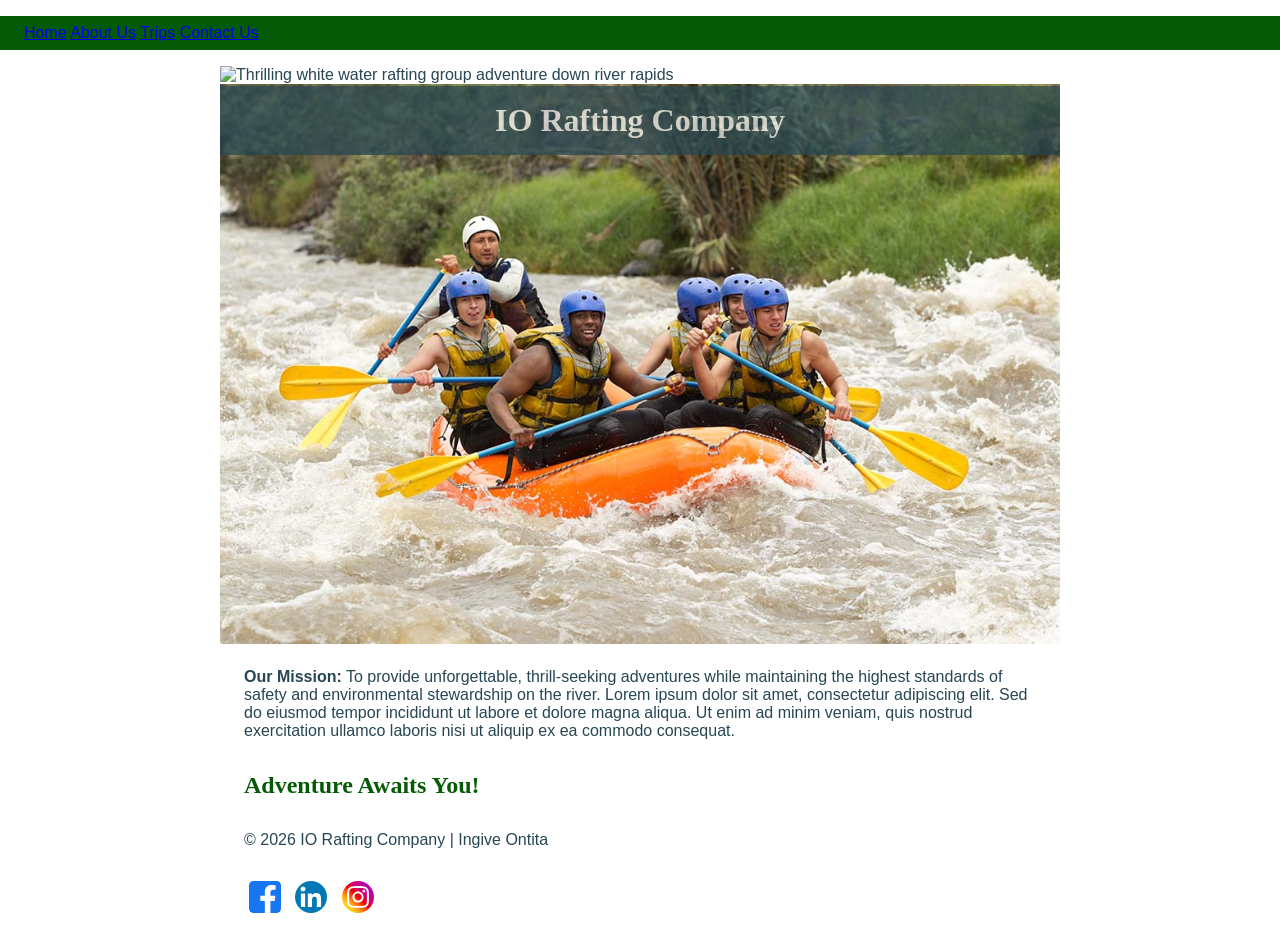
==== wwr/about.html @ 159ee77a "logo remain" ====
<!DOCTYPE html>
<html lang="en">

<head>
    <meta charset="UTF-8">
    <meta name="viewport" content="width=device-width, initial-scale=1.0">
    <meta name="description"
      content="Discover the story, mission, and passionate team behind IO Rafting Company, delivering exceptional river rafting experiences.">
    <meta name="author" content="Ingive Ontita">
    <title>About Us | IO Rafting Company</title>
    <link rel="stylesheet" href="styles/rafting.css">
</head>

<body>
    <header>
        <nav>
            <a href="index.html">Home</a>
            <a href="about.html">About Us</a>
            <a href="trips.html">Trips</a>
            <a href="contact.html">Contact Us</a>
        </nav>
    </header>

    <main>
        <div class="hero">
            <img src="images/rafting.jpg"
              alt="Thrilling white water rafting group adventure down river rapids">
            <h1>IO Rafting Company</h1>

            <img src="images/happy.jpg"
              alt="Smiling clients wearing helmets and life jackets after an exciting trip">
            <p>
                <strong>Our Mission:</strong> To provide unforgettable, thrill-seeking adventures
                while
                maintaining the highest standards of safety and environmental stewardship on the
                river.
                Lorem ipsum dolor sit amet, consectetur adipiscing elit. Sed do eiusmod tempor
                incididunt ut labore et dolore magna aliqua. Ut enim ad minim veniam, quis nostrud
                exercitation ullamco laboris nisi ut aliquip ex ea commodo consequat.
            </p>
        </div>

        <section>
            <h2>Adventure Awaits You!</h2>
        </section>
    </main>

    <footer>
        <p>&copy; 2026 IO Rafting Company | Ingive Ontita</p>
        <nav class="socialmedia">
            <a href="https://facebook.com"></a>
            <img src="images/facebook.svg" alt="Facebook Icon">
            </a>
            <a href="https://linkedin.com"></a>
            <img src="images/linkedin.svg" alt="LinkedIn Icon">
            </a>
            <a href="https://instagram.com"></a>
            <img src="images/instagram.svg" alt="Instagram Icon">
            </a>
        </nav>
    </footer>
</body>

</html>
---- wwr/styles/rafting.css ----
:root {
    --primary-color: #055a05;
    /* forest green */
    --secondary-color: #f4a261;
    /* warm sand */
    --accent1-color: #264653;
    /* dark slate blue */
    --accent2-color: #e9c46a;
    /* light golden yellow */
    --heading-font: "Times New Roman", " Georgia", serif;
    --body-font: Arial, Helvetica, sans-serif;
}

header {
    background-color: var(--primary-color);
    color: var(--accent2-color);
}

* {
    margin: 0;
    padding: 0;
    box-sizing: border-box;
}

body {
    font-family: var(--body-font);
    color: var(--accent1-color);
}

boder,
main,
footer {
    width: 840px;
    margin: 0 auto;
}

h1,
h2 {
    font-family: var(--heading-font);
    color: var(--primary-color);
}

nav,
p,
section,
article {
    margin: 16px;
    padding: 8px;
}

.socialmedia a {
    text-decoration: none;
}

.hero {
    position: relative;
}

.hero img {
    display: block;
    width: 100%;
    height: auto;
}

h1 {
    position: absolute;
    top: 20px;
    width: 100%;
    padding: 16px;
    text-align: center;
    opacity: 0.7;
    background-color: var(--accent1-color);
    color: #fff;
    /* white text - make sure there is contrast with the background-color */
}

.hero article img {
    float: right;
    width: 125px;
}

.socialmedia img {
    width: 32px;
    height: 32px;
    margin: 0 5px;
    /* Adds a small gap on the left and right of each icon */
    border-radius: 4px;
    /* Gently rounds the sharp corners of the icons */
}

/* Makes the icon fade slightly when hovered over */
.socialmedia img:hover {
    opacity: 0.8;
}
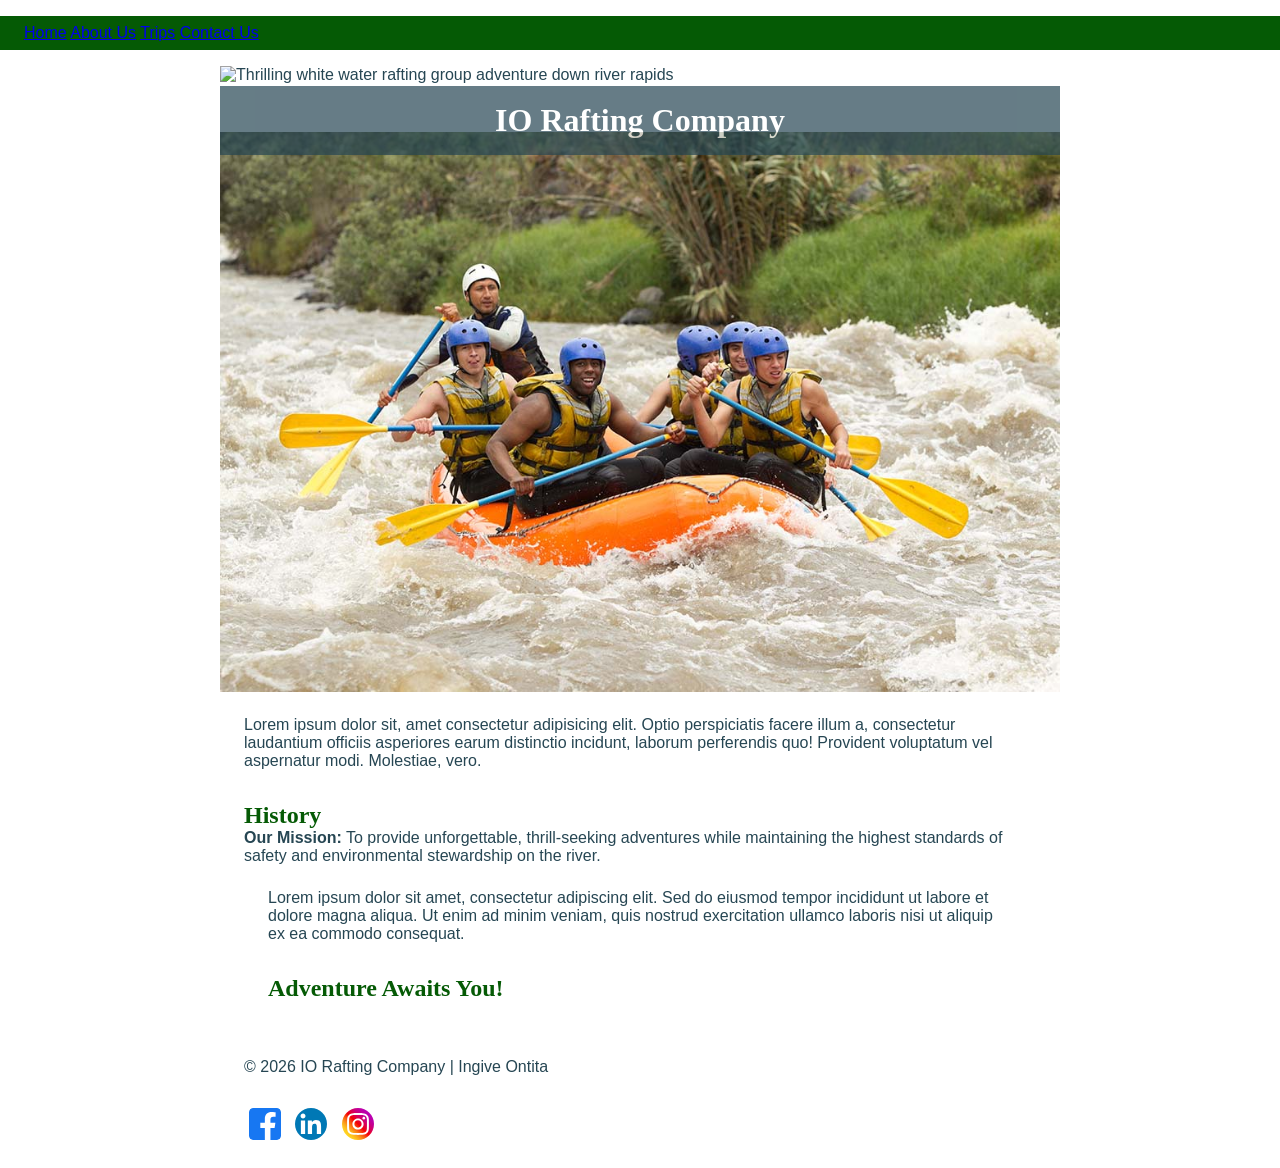
==== commit 6707cc12: "fixed logo" ====
--- a/wwr/about.html
+++ b/wwr/about.html
@@ -26,23 +26,29 @@
             <img src="images/rafting.jpg"
               alt="Thrilling white water rafting group adventure down river rapids">
             <h1>IO Rafting Company</h1>
-
+            <article></article>
             <img src="images/happy.jpg"
               alt="Smiling clients wearing helmets and life jackets after an exciting trip">
-            <p>
-                <strong>Our Mission:</strong> To provide unforgettable, thrill-seeking adventures
-                while
-                maintaining the highest standards of safety and environmental stewardship on the
-                river.
-                Lorem ipsum dolor sit amet, consectetur adipiscing elit. Sed do eiusmod tempor
+            <p> Lorem ipsum dolor sit, amet consectetur adipisicing elit. Optio perspiciatis facere
+                illum a, consectetur laudantium officiis asperiores earum distinctio incidunt,
+                laborum perferendis quo! Provident voluptatum vel aspernatur modi. Molestiae, vero.
+                </article>
+        </div>
+        <section>
+            <h2>History</h2>
+
+            <strong>Our Mission:</strong> To provide unforgettable, thrill-seeking adventures
+            while
+            maintaining the highest standards of safety and environmental stewardship on the
+            river.
+            <p>Lorem ipsum dolor sit amet, consectetur adipiscing elit. Sed do eiusmod tempor
                 incididunt ut labore et dolore magna aliqua. Ut enim ad minim veniam, quis nostrud
                 exercitation ullamco laboris nisi ut aliquip ex ea commodo consequat.
             </p>
-        </div>
 
-        <section>
-            <h2>Adventure Awaits You!</h2>
-        </section>
+            <section>
+                <h2>Adventure Awaits You!</h2>
+            </section>
     </main>
 
     <footer>
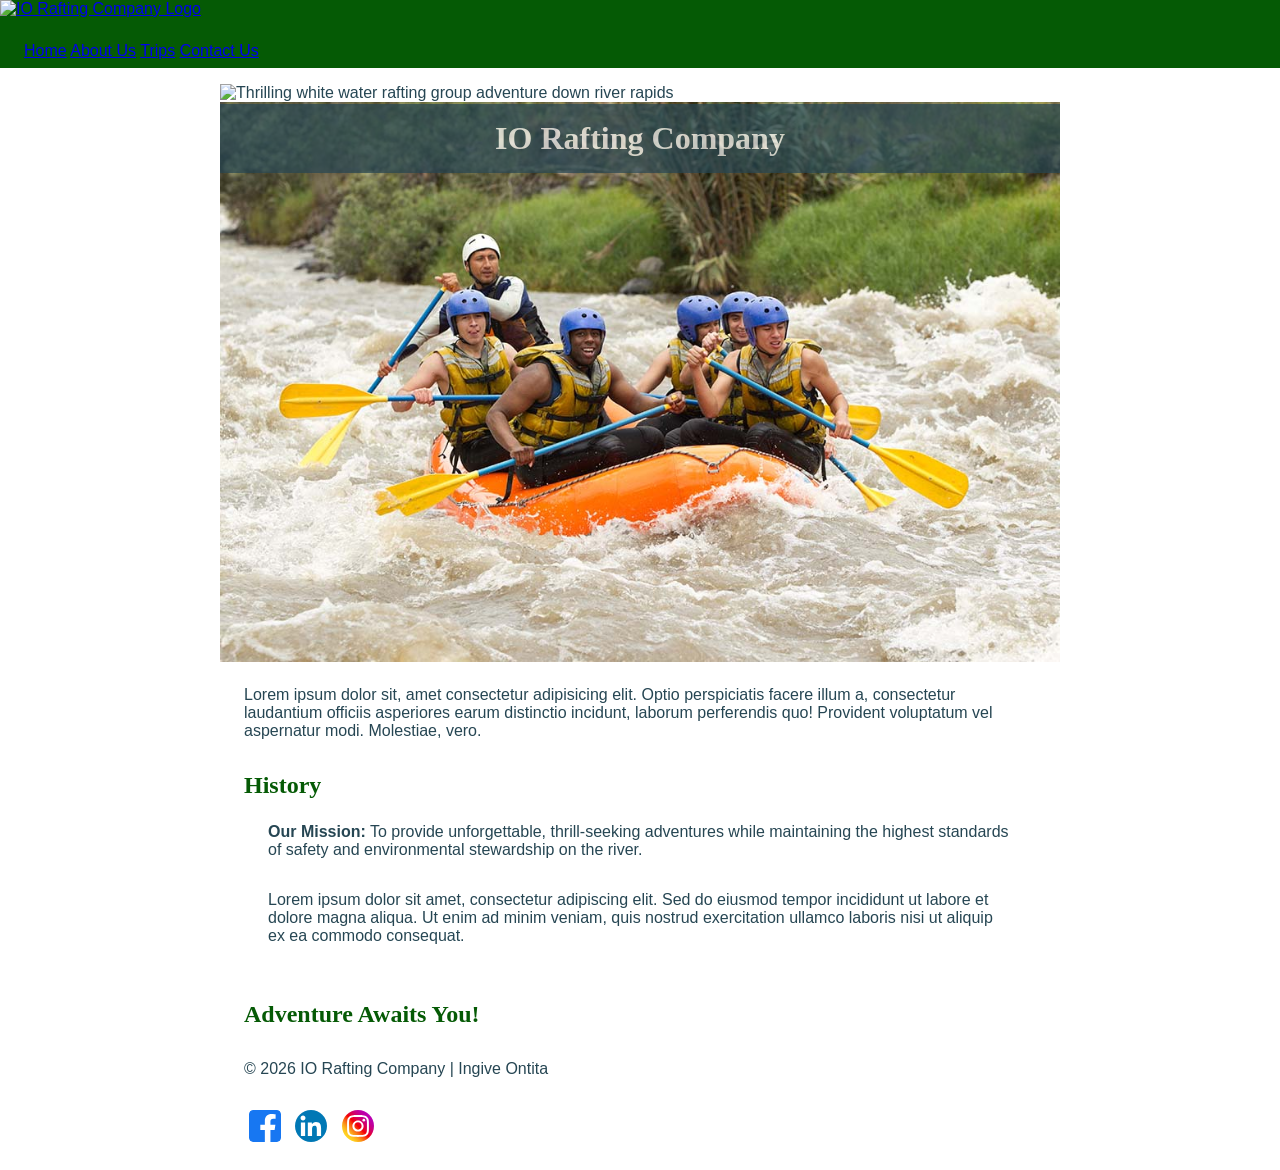
==== commit d1846195: "logo challange" ====
--- a/wwr/about.html
+++ b/wwr/about.html
@@ -13,6 +13,10 @@
 
 <body>
     <header>
+        <!-- If your logo isn't showing, make sure a file named 'site-logo.png' is inside your images folder -->
+        <a href="index.html">
+            <img src="images/site-logo.png" alt="IO Rafting Company Logo" class="logo">
+        </a>
         <nav>
             <a href="index.html">Home</a>
             <a href="about.html">About Us</a>
@@ -26,42 +30,46 @@
             <img src="images/rafting.jpg"
               alt="Thrilling white water rafting group adventure down river rapids">
             <h1>IO Rafting Company</h1>
-            <article></article>
             <img src="images/happy.jpg"
               alt="Smiling clients wearing helmets and life jackets after an exciting trip">
-            <p> Lorem ipsum dolor sit, amet consectetur adipisicing elit. Optio perspiciatis facere
+            <p>
+                Lorem ipsum dolor sit, amet consectetur adipisicing elit. Optio perspiciatis facere
                 illum a, consectetur laudantium officiis asperiores earum distinctio incidunt,
                 laborum perferendis quo! Provident voluptatum vel aspernatur modi. Molestiae, vero.
-                </article>
+            </p>
         </div>
+
         <section>
             <h2>History</h2>
-
-            <strong>Our Mission:</strong> To provide unforgettable, thrill-seeking adventures
-            while
-            maintaining the highest standards of safety and environmental stewardship on the
-            river.
-            <p>Lorem ipsum dolor sit amet, consectetur adipiscing elit. Sed do eiusmod tempor
+            <p>
+                <strong>Our Mission:</strong> To provide unforgettable, thrill-seeking adventures
+                while
+                maintaining the highest standards of safety and environmental stewardship on the
+                river.
+            </p>
+            <p>
+                Lorem ipsum dolor sit amet, consectetur adipiscing elit. Sed do eiusmod tempor
                 incididunt ut labore et dolore magna aliqua. Ut enim ad minim veniam, quis nostrud
                 exercitation ullamco laboris nisi ut aliquip ex ea commodo consequat.
             </p>
+        </section>
 
-            <section>
-                <h2>Adventure Awaits You!</h2>
-            </section>
+        <section>
+            <h2>Adventure Awaits You!</h2>
+        </section>
     </main>
 
     <footer>
         <p>&copy; 2026 IO Rafting Company | Ingive Ontita</p>
         <nav class="socialmedia">
-            <a href="https://facebook.com"></a>
-            <img src="images/facebook.svg" alt="Facebook Icon">
+            <a href="https://facebook.com">
+                <img src="images/facebook.svg" alt="Facebook Icon">
             </a>
-            <a href="https://linkedin.com"></a>
-            <img src="images/linkedin.svg" alt="LinkedIn Icon">
+            <a href="https://linkedin.com">
+                <img src="images/linkedin.svg" alt="LinkedIn Icon">
             </a>
-            <a href="https://instagram.com"></a>
-            <img src="images/instagram.svg" alt="Instagram Icon">
+            <a href="https://instagram.com">
+                <img src="images/instagram.svg" alt="Instagram Icon">
             </a>
         </nav>
     </footer>
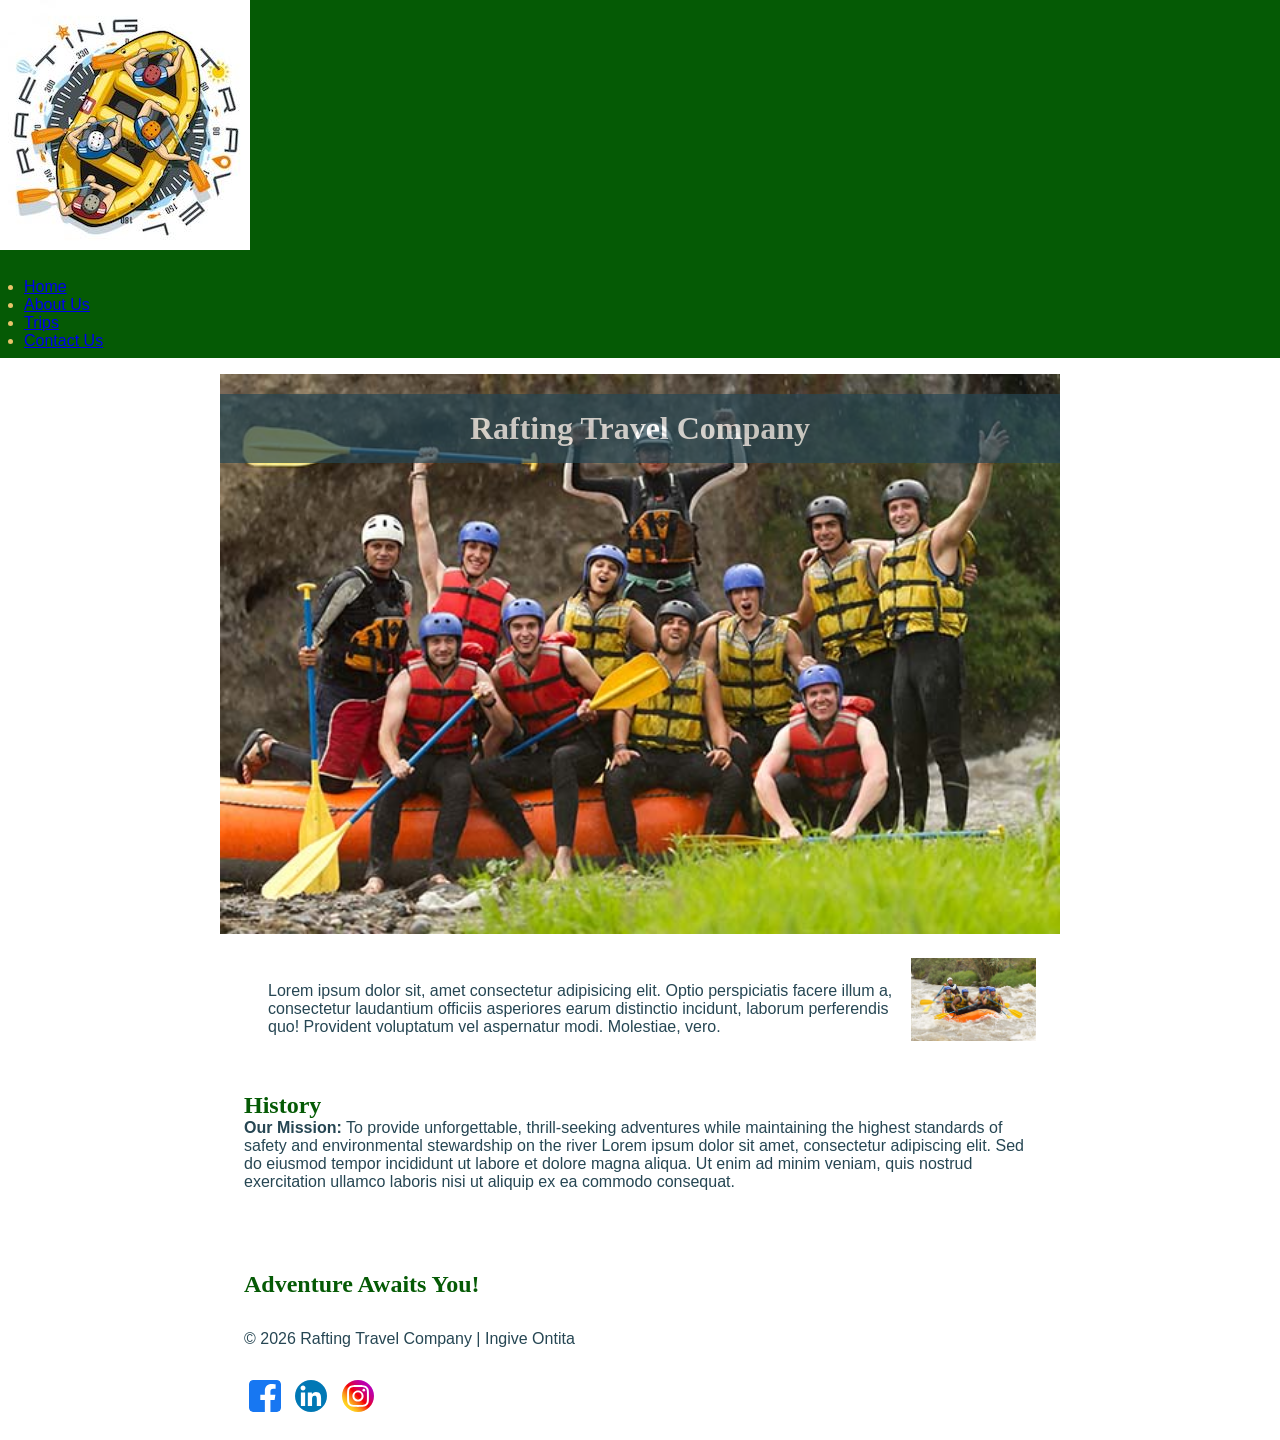
==== commit dded474a: "updated logo and titles" ====
--- a/wwr/about.html
+++ b/wwr/about.html
@@ -7,21 +7,25 @@
     <meta name="description"
       content="Discover the story, mission, and passionate team behind IO Rafting Company, delivering exceptional river rafting experiences.">
     <meta name="author" content="Ingive Ontita">
-    <title>About Us | IO Rafting Company</title>
+    <title>About Us |Rafting Travel Company</title>
     <link rel="stylesheet" href="styles/rafting.css">
 </head>
 
 <body>
     <header>
-        <!-- If your logo isn't showing, make sure a file named 'site-logo.png' is inside your images folder -->
+
         <a href="index.html">
-            <img src="images/site-logo.png" alt="IO Rafting Company Logo" class="logo">
+            <img src="images/site-logo.png" alt=" Rafting Travel Company Logo" class="logo">
         </a>
+
+
         <nav>
-            <a href="index.html">Home</a>
-            <a href="about.html">About Us</a>
-            <a href="trips.html">Trips</a>
-            <a href="contact.html">Contact Us</a>
+            <ul>
+                <li><a href="index.html">Home</a></li>
+                <li><a href="about.html">About Us</a></li>
+                <li><a href="trips.html">Trips</a></li>
+                <li><a href="contact.html">Contact Us</a></li>
+            </ul>
         </nav>
     </header>
 
@@ -29,38 +33,38 @@
         <div class="hero">
             <img src="images/rafting.jpg"
               alt="Thrilling white water rafting group adventure down river rapids">
-            <h1>IO Rafting Company</h1>
-            <img src="images/happy.jpg"
-              alt="Smiling clients wearing helmets and life jackets after an exciting trip">
-            <p>
-                Lorem ipsum dolor sit, amet consectetur adipisicing elit. Optio perspiciatis facere
-                illum a, consectetur laudantium officiis asperiores earum distinctio incidunt,
-                laborum perferendis quo! Provident voluptatum vel aspernatur modi. Molestiae, vero.
-            </p>
+            <h1> Rafting Travel Company</h1>
+
+            <article>
+                <img src="images/happy.jpg"
+                  alt="Smiling clients wearing helmets and life jackets after an exciting trip">
+                <p>
+                    Lorem ipsum dolor sit, amet consectetur adipisicing elit. Optio perspiciatis
+                    facere
+                    illum a, consectetur laudantium officiis asperiores earum distinctio incidunt,
+                    laborum perferendis quo! Provident voluptatum vel aspernatur modi. Molestiae,
+                    vero.
+                </p>
+            </article>
         </div>
-
         <section>
             <h2>History</h2>
-            <p>
-                <strong>Our Mission:</strong> To provide unforgettable, thrill-seeking adventures
-                while
-                maintaining the highest standards of safety and environmental stewardship on the
-                river.
-            </p>
-            <p>
-                Lorem ipsum dolor sit amet, consectetur adipiscing elit. Sed do eiusmod tempor
-                incididunt ut labore et dolore magna aliqua. Ut enim ad minim veniam, quis nostrud
-                exercitation ullamco laboris nisi ut aliquip ex ea commodo consequat.
+            <strong>Our Mission:</strong> To provide unforgettable, thrill-seeking adventures
+            while
+            maintaining the highest standards of safety and environmental stewardship on the
+            river Lorem ipsum dolor sit amet, consectetur adipiscing elit. Sed do eiusmod tempor
+            incididunt ut labore et dolore magna aliqua. Ut enim ad minim veniam, quis nostrud
+            exercitation ullamco laboris nisi ut aliquip ex ea commodo consequat.
             </p>
         </section>
-
         <section>
             <h2>Adventure Awaits You!</h2>
         </section>
     </main>
 
+
     <footer>
-        <p>&copy; 2026 IO Rafting Company | Ingive Ontita</p>
+        <p>&copy; 2026 Rafting Travel Company | Ingive Ontita</p>
         <nav class="socialmedia">
             <a href="https://facebook.com">
                 <img src="images/facebook.svg" alt="Facebook Icon">
